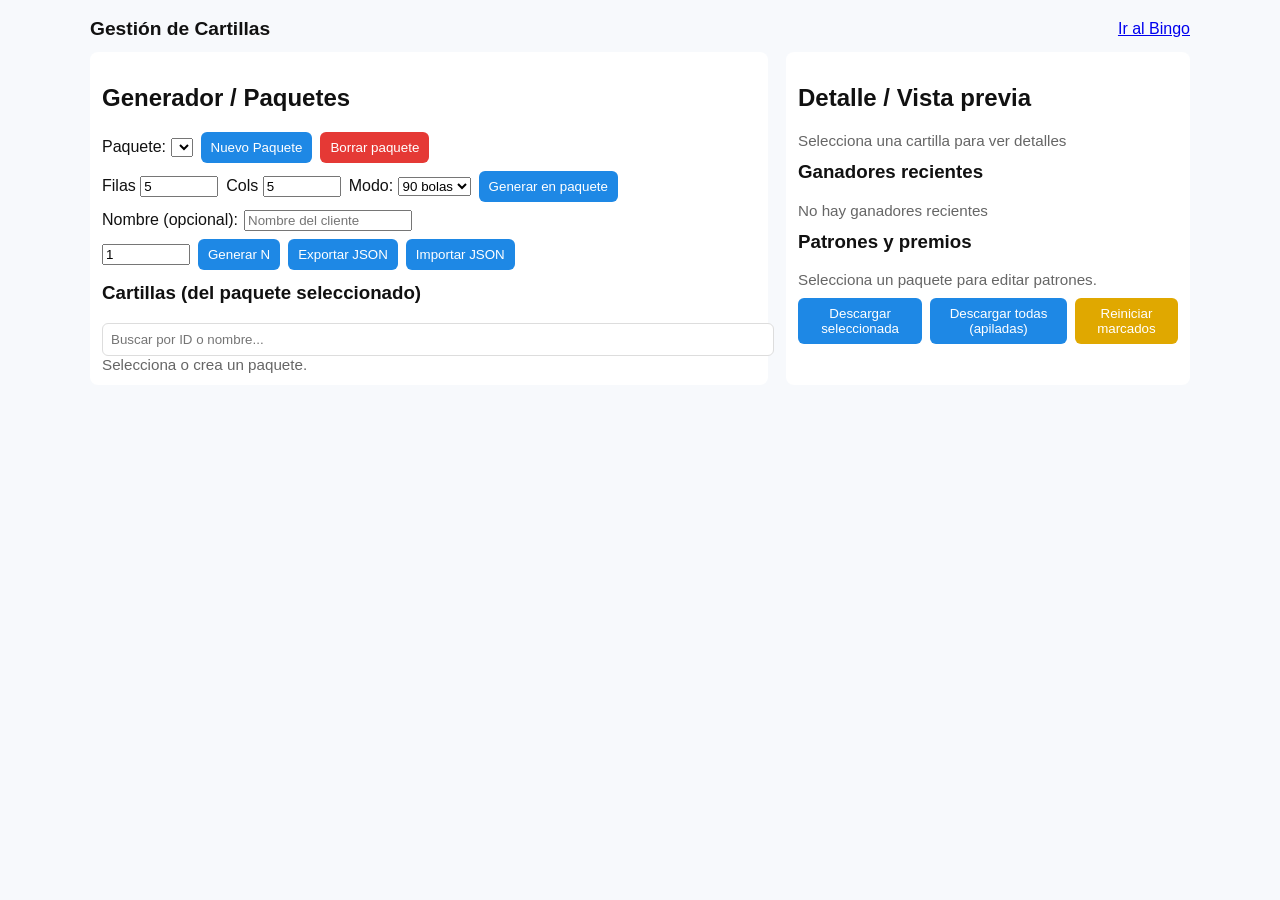
==== bingo/cartillas.html @ 2e1844b6 "Add files via upload Sistema del bingo" ====
<!doctype html>
<html lang="es">
<head>
  <meta charset="utf-8">
  <meta name="viewport" content="width=device-width,initial-scale=1">
  <title>Gestión de Cartillas - Bingo</title>
  <link rel="stylesheet" href="css/cartillas.css">
</head>
<body>
  <div class="app">
    <header>
      <h1>Gestión de Cartillas</h1>
      <div style="margin-left:auto"><a href="index.html">Ir al Bingo</a></div>
    </header>

    <div class="panel">
      <section class="left">
        <h2>Generador / Paquetes</h2>
        <div style="display:flex;gap:8px;align-items:center">
          <label>Paquete: <select id="packageSelect"></select></label>
          <button id="newPackage">Nuevo Paquete</button>
          <button id="deletePackage" title="Borrar paquete seleccionado" style="background:#e53935">Borrar paquete</button>
        </div>
        <div style="display:flex;gap:8px;align-items:center;margin-top:8px">
          <label>Filas <input id="rows" type="number" value="5" min="1" max="10" style="width:70px"></label>
          <label>Cols <input id="cols" type="number" value="5" min="1" max="10" style="width:70px"></label>
          <label>Modo: <select id="bingoModeCart"><option value="90">90 bolas</option><option value="75">75 bolas</option></select></label>
          <button id="genOne">Generar en paquete</button>
        </div>
        <div style="margin-top:8px;display:flex;gap:8px;align-items:center">
          <label style="display:flex;align-items:center;gap:6px">Nombre (opcional): <input id="cardName" type="text" placeholder="Nombre del cliente" style="width:160px"></label>
        </div>
        <div style="margin-top:8px;display:flex;gap:8px;align-items:center">
          <input id="manyCount" type="number" value="1" min="1" style="width:80px">
          <button id="genMany">Generar N</button>
          <button id="exportJson">Exportar JSON</button>
          <button id="importJson">Importar JSON</button>
        </div>

        <h3 style="margin-top:12px">Cartillas (del paquete seleccionado)</h3>
        <div class="search" style="margin-top:8px"><input id="cardSearch" placeholder="Buscar por ID o nombre..." style="width:100%;padding:8px;border-radius:6px;border:1px solid #ddd"></div>
        <div class="ticket-list" id="ticketList"></div>
      </section>

      <aside class="right">
        <h2>Detalle / Vista previa</h2>
        <div id="preview" class="muted">Selecciona una cartilla para ver detalles</div>
        <h3 style="margin-top:12px">Ganadores recientes</h3>
        <div id="winnerList" class="muted">No hay ganadores recientes</div>
        <h3 style="margin-top:12px">Patrones y premios</h3>
        <div id="patternsPanel" class="muted">Selecciona un paquete para editar patrones.</div>
        <div style="margin-top:10px;display:flex;gap:8px">
          <button id="downloadSelected">Descargar seleccionada</button>
          <button id="downloadAll">Descargar todas (apiladas)</button>
          <button id="resetMarks" style="background:#e0a800">Reiniciar marcados</button>
        </div>
      </aside>
    </div>
  </div>

  <!-- Scripts -->
  <script src="scripts/constants.js"></script>
  <script src="scripts/storage.js"></script>
  <script src="scripts/card-generator.js"></script>
  <script src="scripts/card-renderer.js"></script>
  <script src="scripts/patterns-manager.js"></script>
  <script src="scripts/export-manager.js"></script>
  <script src="scripts/cartillas-ui.js"></script>
  <script src="scripts/cartillas-main.js"></script>
</body>
</html>
---- bingo/css/cartillas.css ----
:root {
  --accent: #1e88e5;
  --muted: #666;
  --winner: #66bb6a;
  --marked: #ffc107;
}

body {
  font-family: Segoe UI, Arial, sans-serif;
  background: #f7f9fc;
  margin: 0;
  padding: 18px;
  color: #111;
}

.app {
  max-width: 1100px;
  margin: 0 auto;
}

header {
  display: flex;
  align-items: center;
}

h1 {
  margin: 0;
  font-size: 1.2rem;
}

.panel {
  display: flex;
  gap: 18px;
  margin-top: 12px;
}

.left, .right {
  background: #fff;
  padding: 12px;
  border-radius: 8px;
}

.left {
  flex: 1;
}

.right {
  width: 380px;
}

.ticket-list {
  max-height: 420px;
  overflow: auto;
}

.ticket-item {
  padding: 8px;
  border-bottom: 1px solid #eee;
  display: flex;
  justify-content: space-between;
  align-items: center;
}

.ticket-item.winner {
  border-left: 4px solid var(--winner);
  background: #f1fff3;
}

.ticket-grid {
  display: grid;
  grid-template-columns: repeat(5, 1fr);
  gap: 6px;
}

.ticket-cell {
  padding: 10px;
  background: #f3f6fb;
  text-align: center;
  border-radius: 6px;
}

.ticket-cell.marked {
  background: linear-gradient(90deg, var(--marked), #ffd54a);
}

button {
  background: var(--accent);
  color: #fff;
  border: 0;
  padding: 8px 10px;
  border-radius: 6px;
  cursor: pointer;
}

.muted {
  color: var(--muted);
  font-size: .95rem;
}

.mini {
  display: grid;
  grid-template-columns: repeat(5, 18px);
  gap: 3px;
}

.mini .mini-cell {
  width: 18px;
  height: 18px;
  background: #f3f6fb;
  border-radius: 3px;
  font-size: 10px;
  text-align: center;
  line-height: 18px;
}

.mini .mini-cell.marked {
  background: linear-gradient(90deg, var(--marked), #ffd54a);
  color: #111;
}
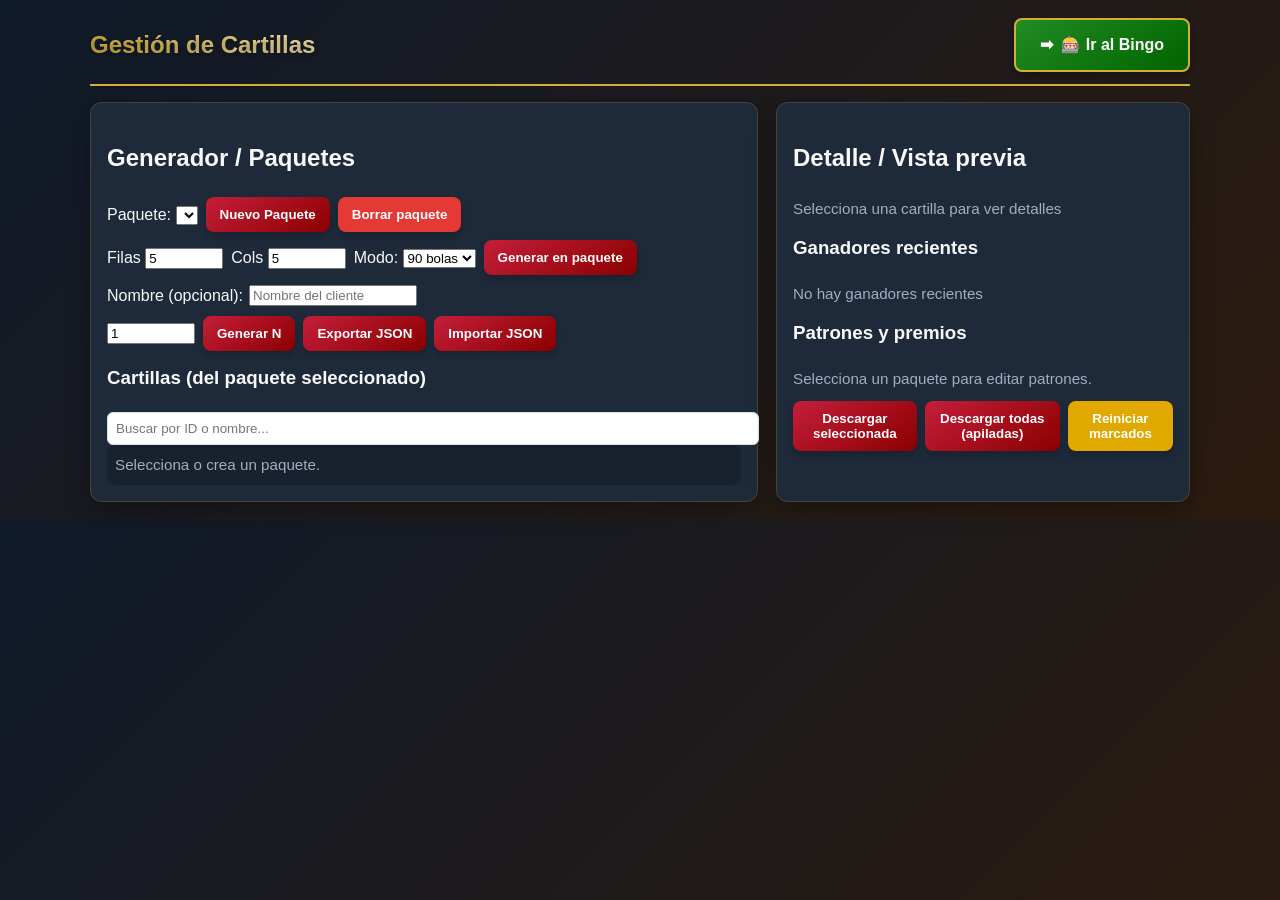
==== commit ba5aeadd: "nuevo estilo v1" ====
--- a/bingo/cartillas.html
+++ b/bingo/cartillas.html
@@ -10,7 +10,11 @@
   <div class="app">
     <header>
       <h1>Gestión de Cartillas</h1>
-      <div style="margin-left:auto"><a href="index.html">Ir al Bingo</a></div>
+      <div style="margin-left:auto">
+        <a href="index.html" class="bingo-btn">
+          🎰 Ir al Bingo
+        </a>
+      </div>
     </header>
 
     <div class="panel">
--- a/bingo/css/cartillas.css
+++ b/bingo/css/cartillas.css
@@ -1,16 +1,28 @@
 :root {
-  --accent: #1e88e5;
-  --muted: #666;
-  --winner: #66bb6a;
-  --marked: #ffc107;
+  --casino-gold: #d4af37;
+  --casino-gold-light: #f4e4a6;
+  --casino-red: #c41e3a;
+  --casino-red-dark: #8b0000;
+  --casino-green: #006400;
+  --casino-green-light: #228b22;
+  --casino-purple: #4b0082;
+  --casino-black: #1a1a1a;
+  --casino-dark: #2d1b0e;
+  --casino-bg: #0f1a2a;
+  --casino-card: #1e2a3a;
+  --casino-accent: #ffd700;
+  --casino-muted: #a0aec0;
+  --casino-winner: #00ff7f;
+  --casino-danger: #ff4757;
 }
 
 body {
-  font-family: Segoe UI, Arial, sans-serif;
-  background: #f7f9fc;
+  font-family: 'Inter', 'Segoe UI', Arial, sans-serif;
+  background: linear-gradient(135deg, var(--casino-bg) 0%, var(--casino-dark) 100%);
   margin: 0;
   padding: 18px;
-  color: #111;
+  color: #f8f8f8;
+  line-height: 1.6;
 }
 
 .app {
@@ -21,23 +33,43 @@
 header {
   display: flex;
   align-items: center;
+  padding-bottom: 12px;
+  border-bottom: 2px solid var(--casino-gold);
+  position: relative;
+}
+
+header::after {
+  content: "";
+  position: absolute;
+  bottom: -2px;
+  left: 0;
+  width: 100%;
+  height: 1px;
+  background: linear-gradient(90deg, transparent, var(--casino-gold), transparent);
 }
 
 h1 {
   margin: 0;
-  font-size: 1.2rem;
+  font-size: 1.5rem;
+  font-weight: 700;
+  background: linear-gradient(90deg, var(--casino-gold), var(--casino-gold-light));
+  -webkit-background-clip: text;
+  -webkit-text-fill-color: transparent;
+  text-shadow: 0 2px 4px rgba(0,0,0,0.3);
 }
 
 .panel {
   display: flex;
   gap: 18px;
-  margin-top: 12px;
+  margin-top: 16px;
 }
 
 .left, .right {
-  background: #fff;
-  padding: 12px;
-  border-radius: 8px;
+  background: var(--casino-card);
+  padding: 16px;
+  border-radius: 12px;
+  box-shadow: 0 8px 24px rgba(0,0,0,0.3);
+  border: 1px solid rgba(212, 175, 55, 0.2);
 }
 
 .left {
@@ -46,54 +78,156 @@
 
 .right {
   width: 380px;
+}
+
+.bingo-btn {
+  background: linear-gradient(145deg, var(--casino-green-light), var(--casino-green));
+  color: white;
+  text-decoration: none;
+  padding: 12px 24px;
+  border-radius: 8px;
+  font-weight: 700;
+  transition: all 0.3s ease;
+  box-shadow: 0 4px 8px rgba(0,0,0,0.3);
+  position: relative;
+  overflow: hidden;
+  display: inline-flex;
+  align-items: center;
+  gap: 8px;
+  border: 2px solid var(--casino-gold);
+  font-size: 1rem;
+}
+
+.bingo-btn:hover {
+  transform: translateY(-2px);
+  box-shadow: 0 6px 15px rgba(0,0,0,0.4);
+  background: linear-gradient(145deg, var(--casino-green), #006400);
+  color: white;
+}
+
+.bingo-btn::before {
+  content: "➡";
+  font-weight: bold;
+  transition: transform 0.3s ease;
+}
+
+.bingo-btn:hover::before {
+  transform: translateX(3px);
 }
 
 .ticket-list {
   max-height: 420px;
   overflow: auto;
+  border-radius: 8px;
+  background: rgba(0,0,0,0.2);
+  padding: 8px;
 }
 
 .ticket-item {
-  padding: 8px;
-  border-bottom: 1px solid #eee;
+  padding: 12px;
+  border-bottom: 1px solid rgba(212, 175, 55, 0.2);
   display: flex;
   justify-content: space-between;
   align-items: center;
+  background: rgba(42, 58, 74, 0.6);
+  margin-bottom: 6px;
+  border-radius: 8px;
+  transition: all 0.3s ease;
+}
+
+.ticket-item:hover {
+  background: rgba(42, 58, 74, 0.8);
+  transform: translateX(4px);
 }
 
 .ticket-item.winner {
-  border-left: 4px solid var(--winner);
-  background: #f1fff3;
+  border-left: 4px solid var(--casino-winner);
+  background: linear-gradient(90deg, rgba(0, 255, 127, 0.1), rgba(42, 58, 74, 0.6));
+  animation: winner-glow 2s infinite alternate;
+}
+
+@keyframes winner-glow {
+  from {
+    box-shadow: 0 0 5px rgba(0, 255, 127, 0.3);
+  }
+  to {
+    box-shadow: 0 0 15px rgba(0, 255, 127, 0.6);
+  }
 }
 
 .ticket-grid {
   display: grid;
   grid-template-columns: repeat(5, 1fr);
   gap: 6px;
+  background: rgba(0,0,0,0.3);
+  padding: 10px;
+  border-radius: 8px;
+  border: 1px solid rgba(212, 175, 55, 0.1);
 }
 
 .ticket-cell {
-  padding: 10px;
-  background: #f3f6fb;
+  padding: 12px;
+  background: linear-gradient(145deg, #2a3a4a, #1e2a3a);
   text-align: center;
   border-radius: 6px;
+  font-weight: 600;
+  color: white;
+  border: 1px solid rgba(255,255,255,0.1);
+  transition: all 0.2s ease;
+}
+
+.ticket-cell:hover {
+  transform: scale(1.05);
+  box-shadow: 0 4px 8px rgba(0,0,0,0.3);
 }
 
 .ticket-cell.marked {
-  background: linear-gradient(90deg, var(--marked), #ffd54a);
+  background: linear-gradient(145deg, var(--casino-gold), #b8941f);
+  color: #000;
+  font-weight: 800;
+  box-shadow: 0 4px 8px rgba(212, 175, 55, 0.3);
 }
 
 button {
-  background: var(--accent);
-  color: #fff;
+  background: linear-gradient(145deg, var(--casino-red), var(--casino-red-dark));
+  color: white;
   border: 0;
-  padding: 8px 10px;
-  border-radius: 6px;
+  padding: 10px 14px;
+  border-radius: 8px;
   cursor: pointer;
+  font-weight: 600;
+  transition: all 0.3s ease;
+  box-shadow: 0 4px 6px rgba(0,0,0,0.2);
+  position: relative;
+  overflow: hidden;
+}
+
+button:hover {
+  transform: translateY(-2px);
+  box-shadow: 0 6px 12px rgba(0,0,0,0.3);
+}
+
+button:active {
+  transform: translateY(1px);
+}
+
+button::after {
+  content: "";
+  position: absolute;
+  top: 0;
+  left: -100%;
+  width: 100%;
+  height: 100%;
+  background: linear-gradient(90deg, transparent, rgba(255,255,255,0.2), transparent);
+  transition: left 0.5s;
+}
+
+button:hover::after {
+  left: 100%;
 }
 
 .muted {
-  color: var(--muted);
+  color: var(--casino-muted);
   font-size: .95rem;
 }
 
@@ -101,19 +235,66 @@
   display: grid;
   grid-template-columns: repeat(5, 18px);
   gap: 3px;
+  background: rgba(0,0,0,0.2);
+  padding: 6px;
+  border-radius: 6px;
 }
 
 .mini .mini-cell {
   width: 18px;
   height: 18px;
-  background: #f3f6fb;
+  background: #2a3a4a;
   border-radius: 3px;
   font-size: 10px;
   text-align: center;
   line-height: 18px;
+  color: white;
+  font-weight: 600;
+  border: 1px solid rgba(255,255,255,0.1);
 }
 
 .mini .mini-cell.marked {
-  background: linear-gradient(90deg, var(--marked), #ffd54a);
-  color: #111;
+  background: linear-gradient(145deg, var(--casino-gold), #b8941f);
+  color: #000;
+  font-weight: 800;
+}
+
+/* Scrollbar personalizado para navegadores WebKit */
+.ticket-list::-webkit-scrollbar {
+  width: 8px;
+}
+
+.ticket-list::-webkit-scrollbar-track {
+  background: rgba(0,0,0,0.2);
+  border-radius: 4px;
+}
+
+.ticket-list::-webkit-scrollbar-thumb {
+  background: var(--casino-gold);
+  border-radius: 4px;
+}
+
+.ticket-list::-webkit-scrollbar-thumb:hover {
+  background: var(--casino-gold-light);
+}
+
+/* Responsive design */
+@media (max-width: 768px) {
+  .panel {
+    flex-direction: column;
+  }
+  
+  .right {
+    width: 100%;
+  }
+  
+  .ticket-item {
+    flex-direction: column;
+    align-items: flex-start;
+    gap: 8px;
+  }
+  
+  h1 {
+    font-size: 1.3rem;
+  }
 }
